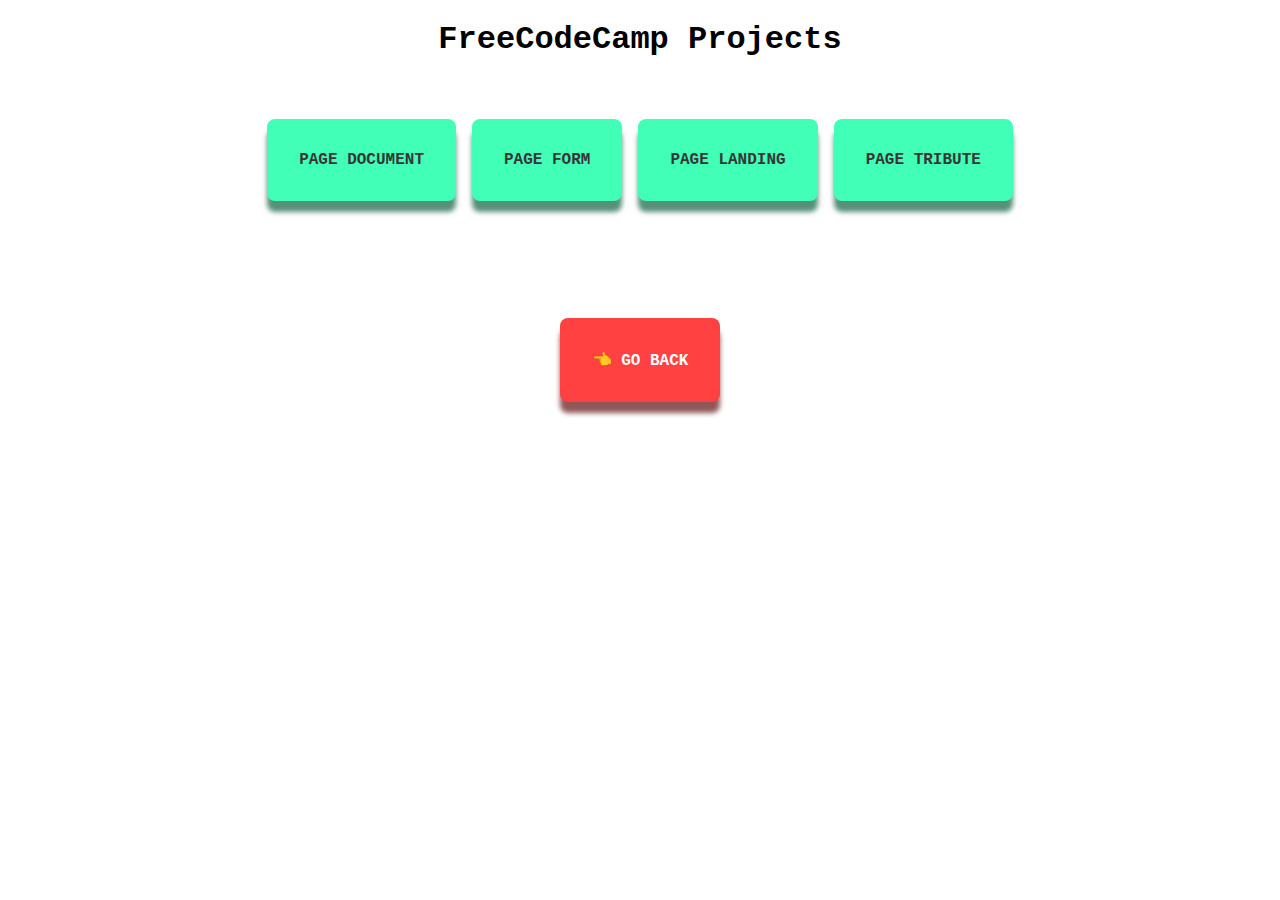
==== index.html @ a3426d8f "Select Projects" ====
<!DOCTYPE html>
<html lang="en">
<head>
    <meta charset="UTF-8">
    <meta name="viewport" content="width=device-width, initial-scale=1.0">
    <title>FreeCodeCamp Projects</title>
    <style>
        body{
            margin: 0;
            padding: 0;
            font-family: 'Courier New', Courier, monospace;
            width: 100%;
            height: 100%;
        }

        .container{
            display: flex;
            justify-content: center;
            align-items: center;
            height: 10rem;
            gap: 1rem;
        }

        a{
            background-color: #41ffb6;
            margin: 0;
            padding: 2rem;
            text-decoration: none;
            border-radius: 0.5rem;
            color: #363636;
            font-weight: bold;
            text-transform: uppercase;
            box-shadow: 0px 11px 5px 0px #1c694abd;
        }

        a:hover{
            background-color: #ecff41;
            box-shadow: 0px 11px 5px 0px #69511cbd;
        }

        .title{
            text-align: center;
        }

        .portfolio{
            display: flex;
            justify-content: center;
            align-items: center;
            height: 15rem;
        }

        .portfolio a{
            background-color: #ff4141;
            margin: 0;
            padding: 2rem;
            text-decoration: none;
            border-radius: 0.5rem;
            color: #ffffff;
            font-weight: bold;
            text-transform: uppercase;
            box-shadow: 0px 11px 5px 0px #691c1cbd;
        }

        .portfolio a:hover{
            background-color: #131313;
            box-shadow: 0px 11px 5px 0px #6d6d6dbd;
        }
    </style>
</head>
<body>
    <header>
        <div class="title">
            <h1>FreeCodeCamp Projects</h1>
        </div>
    </header>
    <main>
        <section>
            <div class="container">
                <a href="Page_Document/index.html">Page Document</a>
                <a href="Page_Form/index.html">Page Form</a>
                <a href="Page_Landing/index.html">Page Landing</a>
                <a href="Page_Tribute/index.html">Page Tribute</a>
            </div>
        </section>
        <section>
            <div class="portfolio">
                <a href="https://portfolio-alexis-bogarin.vercel.app/">👈 Go Back</a>
            </div>
        </section>
    </main>
</body>
</html>
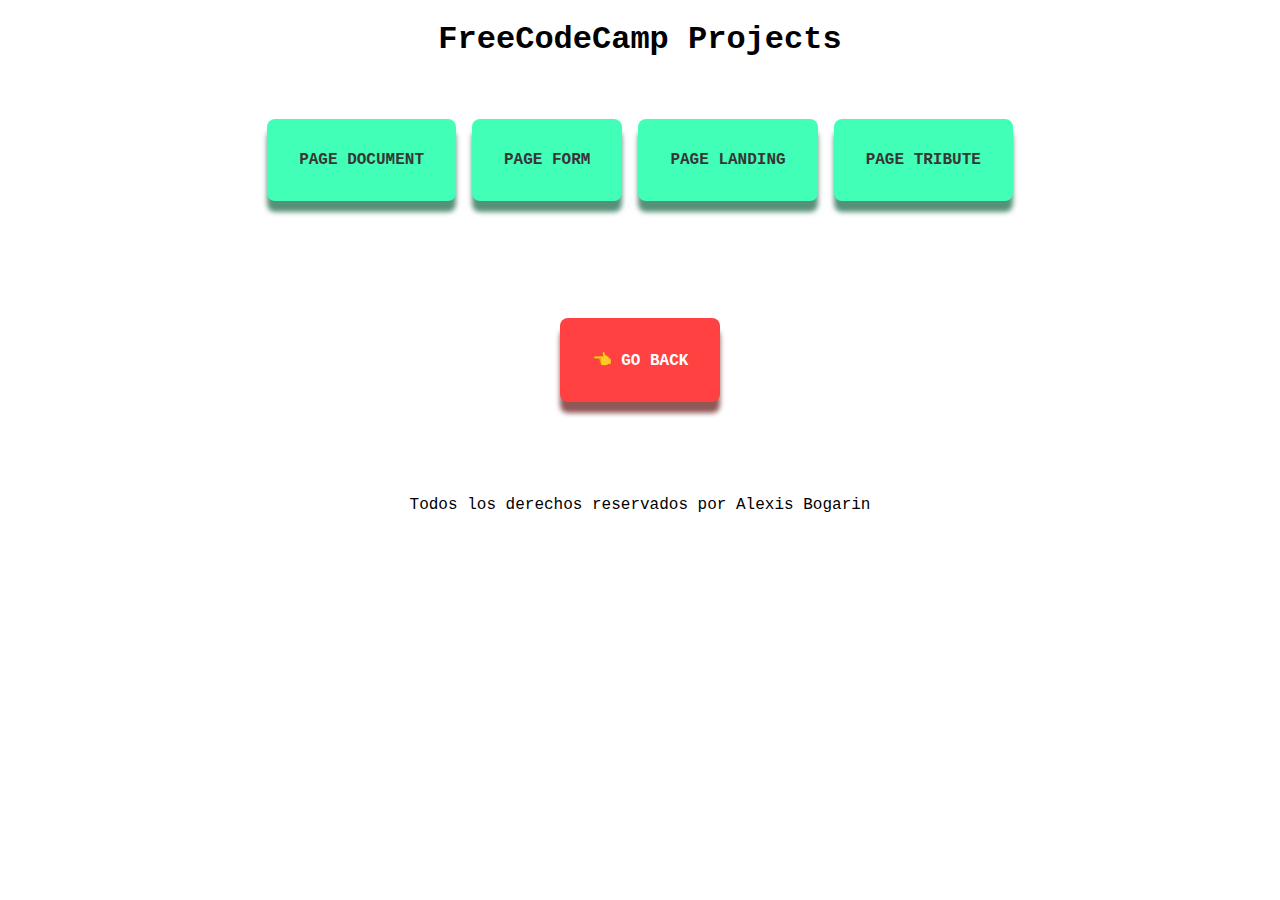
==== commit 3405b39c: "Add files via upload" ====
--- a/index.html
+++ b/index.html
@@ -88,5 +88,8 @@
             </div>
         </section>
     </main>
+    <footer>
+        <p style="text-align: center;">Todos los derechos reservados por Alexis Bogarin</p>
+    </footer>
 </body>
 </html>